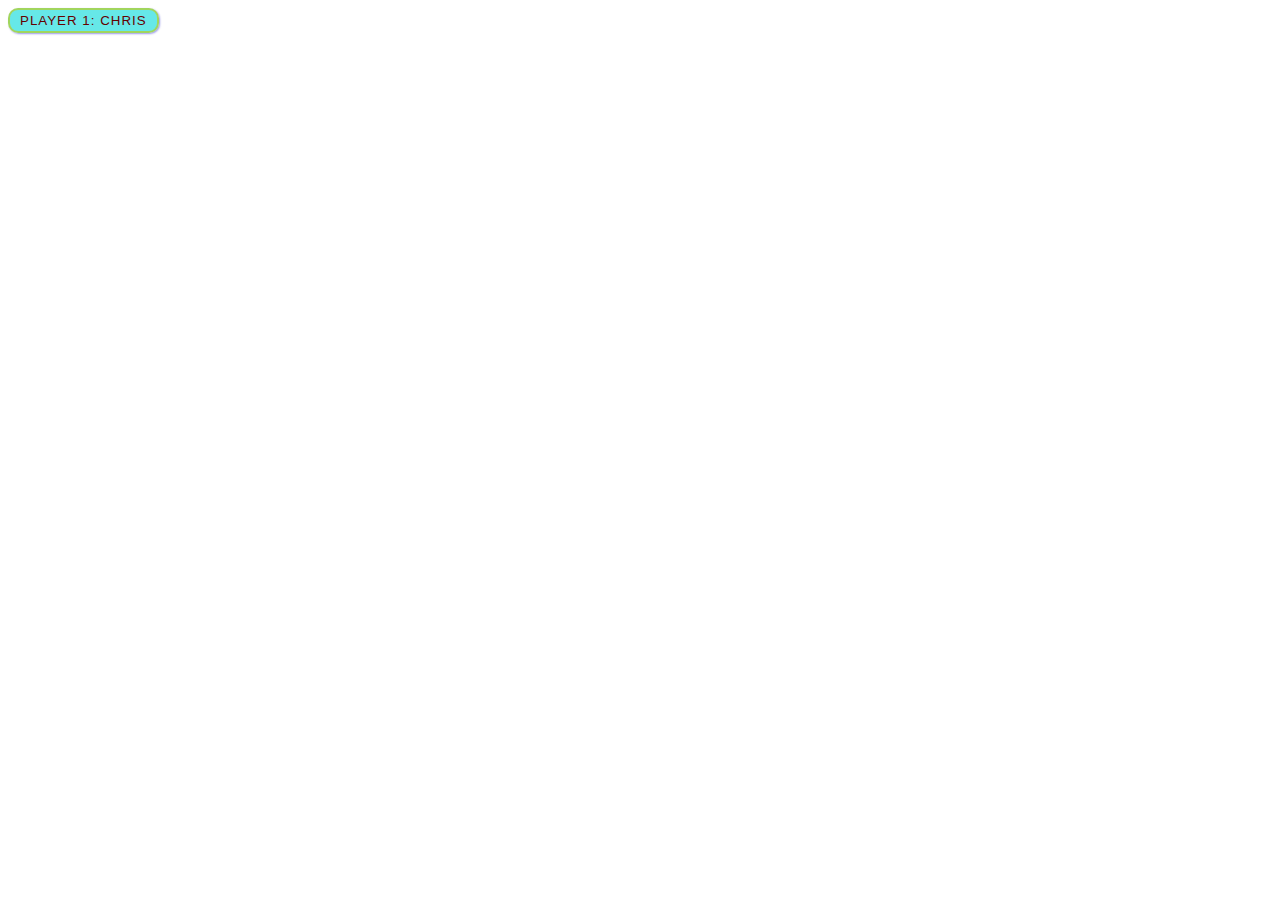
==== index.html @ 48538718 "rename" ====
<!DOCTYPE html>
<html lang="en">
<head>
    <meta charset="UTF-8">
    <meta name="viewport" content="width=device-width, initial-scale=1.0">
    <title>Document</title>
    <link rel="stylesheet" href="style.css">
</head>
<body>
    <button type="button">Player 1: Chris</button>
    <script src="script.js"></script>
</body>
</html>
---- style.css ----
button { 
    font-family: "helvetica neue", helvetica, sans-serif;
    letter-spacing: 1px;
    text-transform: uppercase;
    text-align: center;
    border: 2px solid rgb(200 200 0 / 0.6);
    background-color: rgb(0 217 217 / 0.6);
    color: rgb(100 0 0 / 1); 
    box-shadow: 1px 1px 2px rgb(0 0 200 / 0.4);
    border-radius: 10px;
    padding: 3px 10px; 
    cursor: pointer;
}
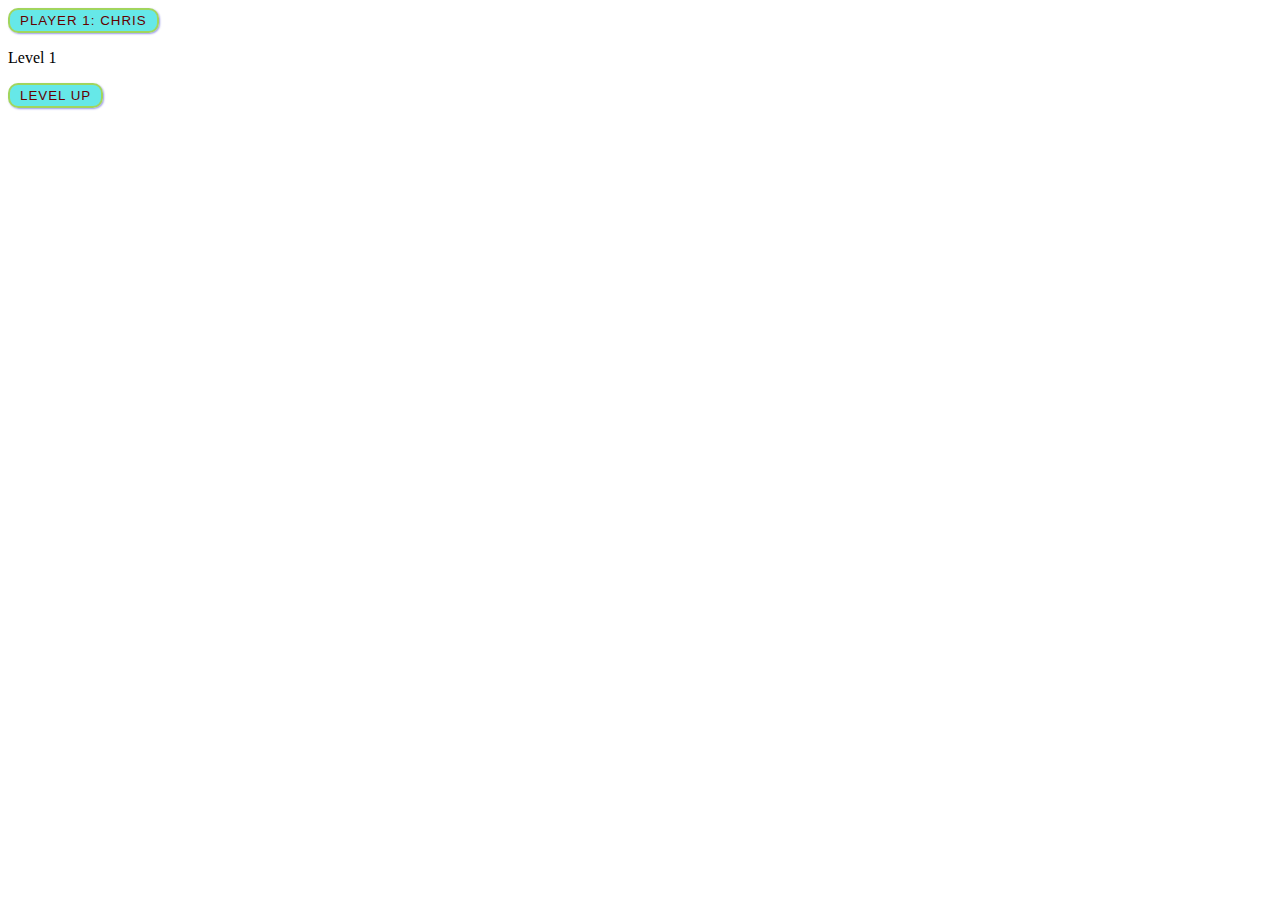
==== commit fdf288cd: "upd" ====
--- a/index.html
+++ b/index.html
@@ -6,8 +6,10 @@
     <title>Document</title>
     <link rel="stylesheet" href="style.css">
 </head>
-<body>
-    <button type="button">Player 1: Chris</button>
+<body onload="initNewPlayer();">
+    <button type="player1" id="1">Player 1: Chris</button>
+    <p id="level">Level 1</p>
+    <button type="levelup" id="2">Level up</button>
     <script src="script.js"></script>
 </body>
 </html>